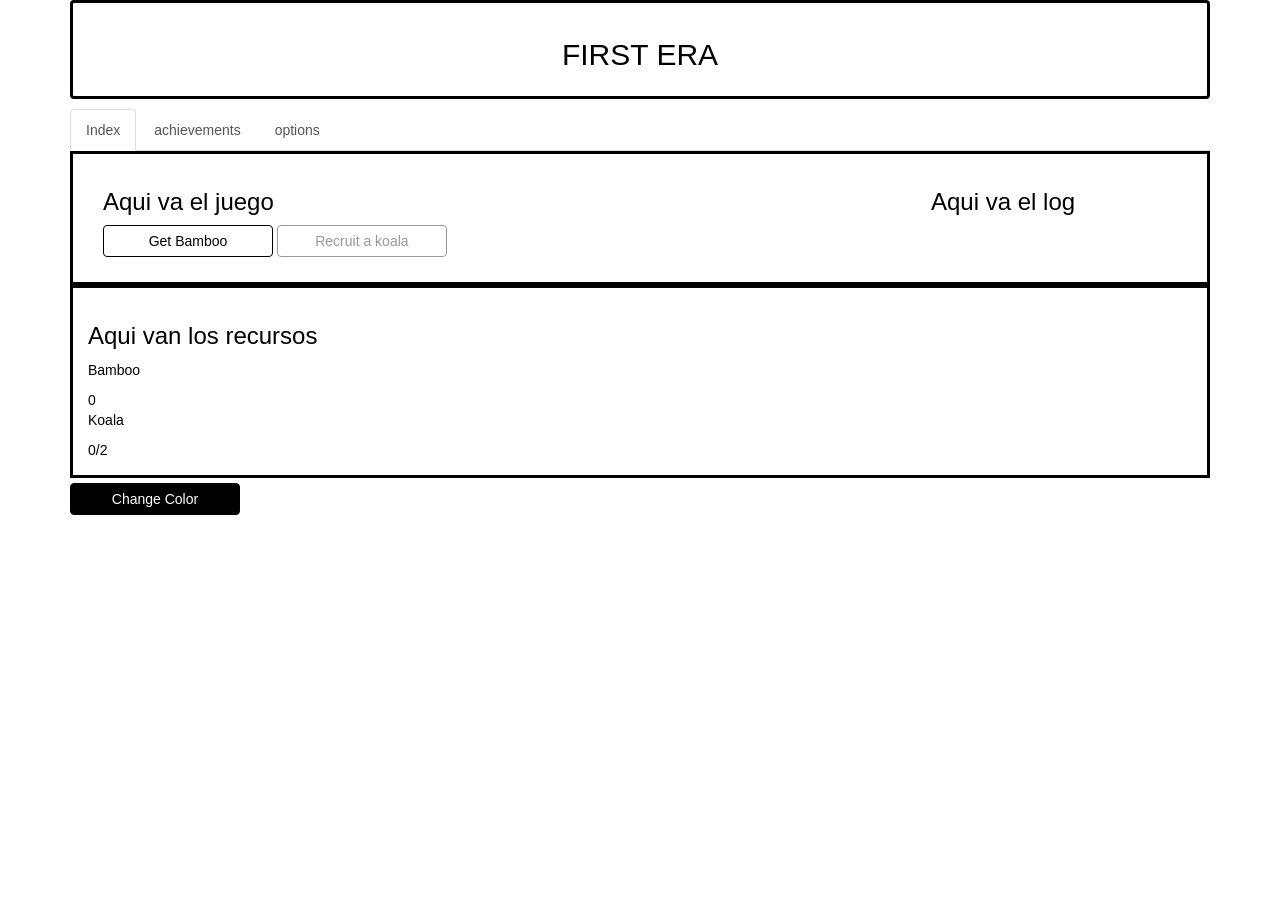
==== index.html @ d65a9354 "Botón para cambiar de color de fondo y letras" ====
<!DOCTYPE html>
<html lang="en">
<head>

    <link href="https://maxcdn.bootstrapcdn.com/bootstrap/3.3.2/css/bootstrap.min.css" rel="stylesheet">
    <link href="main.css" rel="stylesheet">
    <title>AMMN</title>
</head>

<body>


    <div class="container everything">
     <div id="container-era" class="btn"><h2>FIRST ERA</h2></div>
        <div id="content">
            <ul id="tabs" class="nav nav-tabs" data-tabs="tabs">
                <li class="active"><a href="#timeline" data-toggle="tab">Index</a></li>
                <li><a href="#myachievements" data-toggle="tab">achievements</a></li>
                <li><a href="#options" data-toggle="tab">options</a></li>

            </ul>
            <div id="my-tab-content" class="tab-content">
                <div class="tab-pane active" id="timeline">
                                    <div id="container-top">
                                        <div id="game" class="col-md-6">
                                            <h3>Aqui va el juego</h3>
                                            <div class="btn noselect" id="getBamboo">Get Bamboo</div>
                      <div class="btn noselect notYet" id="recruitKoala" data-original-title="Recruit a koala | 5 bamboo" data-placement="top" data-toggle="tooltip">Recruit a koala</div>
                                        </div>
                                        <div id="log" class="col-md-6">
                                            <h3>Aqui va el log</h3>

                                        </div>
                                    </div>

                </div>
                <div class="tab-pane" id="myachievements">
                    <div id ="container-top">
                        <ul>
                        </ul>
                    </div>
                </div>
                <div class="tab-pane" id="mycity">
                    <div id ="container-top">
                        <div class="btn noselect notYet" id="getHouse" data-original-title="Get a house | 15 bamboo | +5 limit maxKoala" data-placement="top" data-toggle="tooltip">House(0)</div>
                    </div>
                </div>
                <div class="tab-pane" id="myupgrades">
                    <div id ="container-top">
                        <div class="btn noselect notYet" id="upgrade1" data-original-title="20 bamboo | Bamboo click +1" data-placement="top" data-toggle="tooltip">NOMBRE DE UPGRADE</div>
                    </div>
                </div>
                <div class="tab-pane" id="myjobs">
                    <div id ="container-top">
                       <div id="jobFarmer" data-original-title="1 bamboo*koala/sec" data-placement="top" data-toggle="tooltip">Farmer(0)</div>
                       <div class="btn noselect" id="sucFarmer">-</div>
                       <div class="btn noselect" id="plusFarmer">+</div>
                    </div>
                </div>
                <div class="tab-pane" id="options">
                    <div id ="container-top">
                        <div class="btn noselect" id="wipe" data-original-title="Wipe your save" data-placement="top" data-toggle="tooltip">WIPE</div>
                    </div>
                </div>



            </div>
            <div id="container-bot">
                                        <h3>Aqui van los recursos</h3>
                    <div id="bamboo">
                      <p>Bamboo</p>
                      <div id="bambooCounter">0</div>
                    </div>
                    <div id="koala">
                      <p>Koala</p>
                      <div id="koalaCounter">0/2</div>
                    </div>
            </div>
        </div>


        <button  class="btn noselect" id="changeColor">Change Color</button>
    </div> <!-- container -->

    <script src="//code.jquery.com/jquery-1.11.2.min.js"></script>
    <script src="https://maxcdn.bootstrapcdn.com/bootstrap/3.3.2/js/bootstrap.min.js"></script>
    <script src="main.js"></script>
    <script src="resources.js"></script>
    <script src="koala.js"></script>
    <script src="city.js"></script>
    <script src="jobs.js"></script>
</body>
</html>
---- main.css ----
body{
  color: rgb(0,0,0);
  border-color:  rgb(0,0,0);
  background: rgb(255, 255, 255);
}

#container-top{
    width: 100% ;
    display: inline-block;
    float: none ;

    vertical-align: middle;
    padding: 15px;
    border: solid;

}


#game{
    display: inline-block;
    width:75%;
    float:left;
    /*overflow-y: scroll;*/
}

#log{
    display: inline-block;
    width:25%;
    float:left;
    /*overflow-y: scroll;*/
}

a{
    color: #555;
}

#container-bot{
    width: 100%;
    display: inline-block;
    float: none ;
    padding: 15px;
    border: solid;
    overflow-y: scroll;
}

#container-era{
    float: middle;
    width: 100%;
    height: 20%;
    padding: 15px;
    border: solid;
}


.btn{
    border: 1px solid black;
    padding: 5px;
    cursor: default;
    width: 170px;
    text-align: center;
    margin-bottom:10px;

}
.btn:active {
    border: 1px solid black;
    padding: 5px;
    cursor: default;
    width: 170px;
    text-align: center;
    margin-bottom:10px;
    color: rgb(111,111,111);
    border-color: rgb(111,111,111);
}

.noselect {
    -webkit-touch-callout: none;
    -webkit-user-select: none;
    -khtml-user-select: none;
    -moz-user-select: none;
    -ms-user-select: none;
    user-select: none;
}

.notYet,
.notYet.focus,
.notYet:focus,
.notYet:hover{
    color: #999;
    border: 1px solid #999;
}

#changeColor{
  background: rgb(0, 0, 0) none repeat scroll 0 0;
  border: 1px solid rgb(0, 0, 0);
  color: rgb(255, 255, 255);
  cursor: default;
  margin-bottom: 10px;
  padding: 5px;
  text-align: center;
  width: 170px;
}
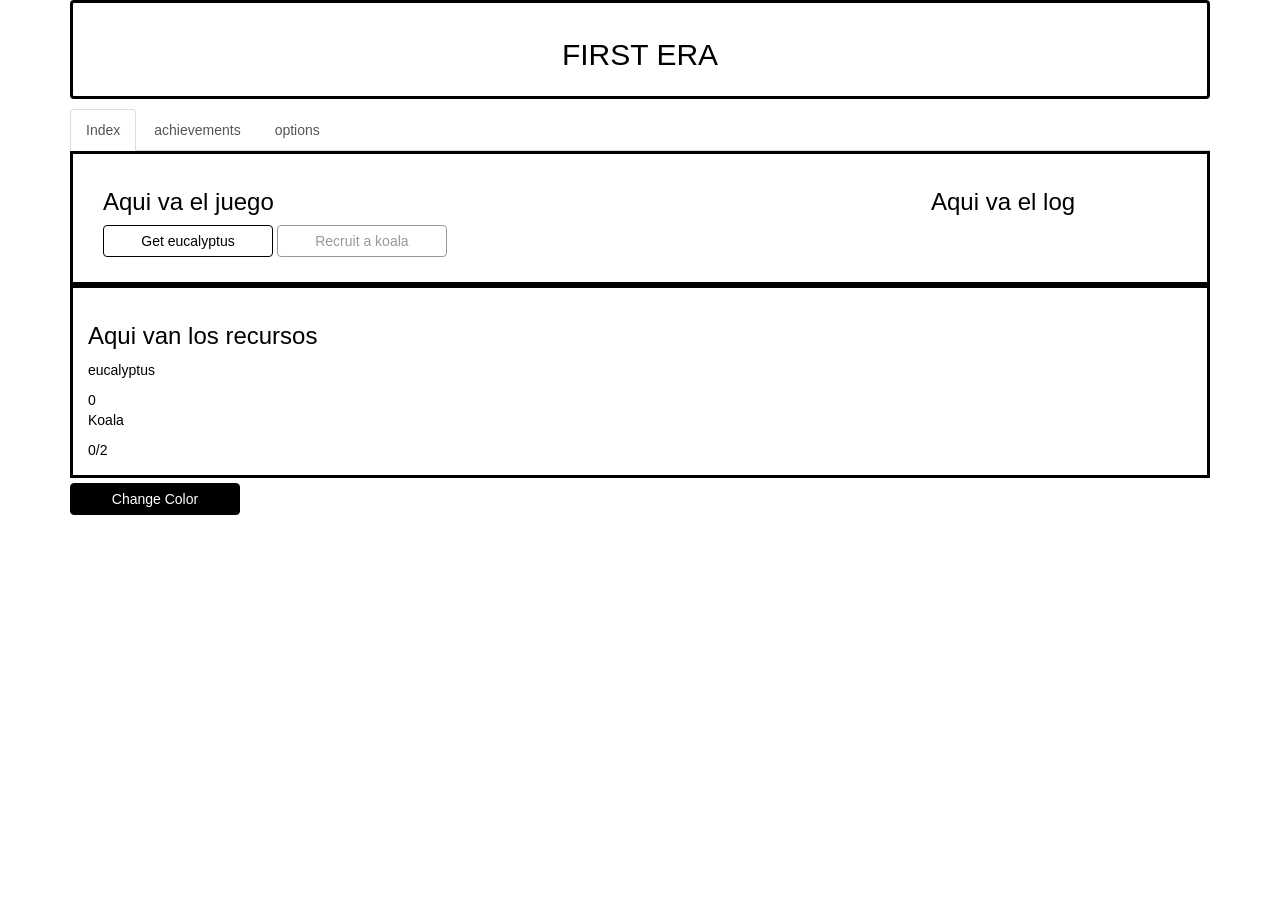
==== commit 16c3e79c: "Cambio de bamboo a eucalyptus" ====
--- a/index.html
+++ b/index.html
@@ -24,8 +24,8 @@
                                     <div id="container-top">
                                         <div id="game" class="col-md-6">
                                             <h3>Aqui va el juego</h3>
-                                            <div class="btn noselect" id="getBamboo">Get Bamboo</div>
-                      <div class="btn noselect notYet" id="recruitKoala" data-original-title="Recruit a koala | 5 bamboo" data-placement="top" data-toggle="tooltip">Recruit a koala</div>
+                                            <div class="btn noselect" id="geteucalyptus">Get eucalyptus</div>
+                      <div class="btn noselect notYet" id="recruitKoala" data-original-title="Recruit a koala | 5 eucalyptus" data-placement="top" data-toggle="tooltip">Recruit a koala</div>
                                         </div>
                                         <div id="log" class="col-md-6">
                                             <h3>Aqui va el log</h3>
@@ -42,17 +42,17 @@
                 </div>
                 <div class="tab-pane" id="mycity">
                     <div id ="container-top">
-                        <div class="btn noselect notYet" id="getHouse" data-original-title="Get a house | 15 bamboo | +5 limit maxKoala" data-placement="top" data-toggle="tooltip">House(0)</div>
+                        <div class="btn noselect notYet" id="getHouse" data-original-title="Get a house | 15 eucalyptus | +5 limit maxKoala" data-placement="top" data-toggle="tooltip">House(0)</div>
                     </div>
                 </div>
                 <div class="tab-pane" id="myupgrades">
                     <div id ="container-top">
-                        <div class="btn noselect notYet" id="upgrade1" data-original-title="20 bamboo | Bamboo click +1" data-placement="top" data-toggle="tooltip">NOMBRE DE UPGRADE</div>
+                        <div class="btn noselect notYet" id="upgrade1" data-original-title="20 eucalyptus | eucalyptus click +1" data-placement="top" data-toggle="tooltip">NOMBRE DE UPGRADE</div>
                     </div>
                 </div>
                 <div class="tab-pane" id="myjobs">
                     <div id ="container-top">
-                       <div id="jobFarmer" data-original-title="1 bamboo*koala/sec" data-placement="top" data-toggle="tooltip">Farmer(0)</div>
+                       <div id="jobFarmer" data-original-title="1 eucalyptus*koala/sec" data-placement="top" data-toggle="tooltip">Farmer(0)</div>
                        <div class="btn noselect" id="sucFarmer">-</div>
                        <div class="btn noselect" id="plusFarmer">+</div>
                     </div>
@@ -68,9 +68,9 @@
             </div>
             <div id="container-bot">
                                         <h3>Aqui van los recursos</h3>
-                    <div id="bamboo">
-                      <p>Bamboo</p>
-                      <div id="bambooCounter">0</div>
+                    <div id="eucalyptus">
+                      <p>eucalyptus</p>
+                      <div id="eucalyptusCounter">0</div>
                     </div>
                     <div id="koala">
                       <p>Koala</p>
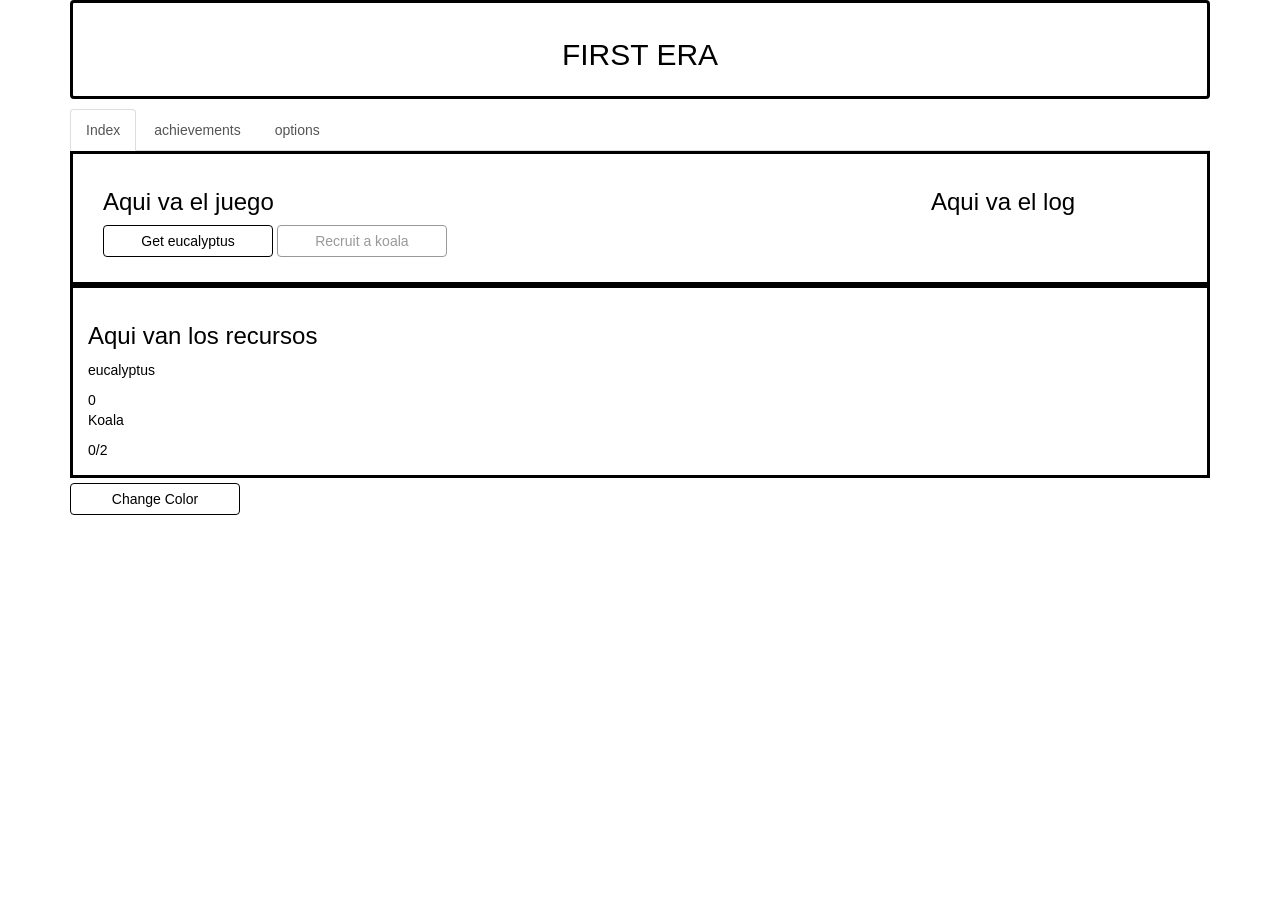
==== commit e1ec5bdc: "Arreglado bug acerca de los colores y comprobado que funciona perfecto el change color" ====
--- a/index.html
+++ b/index.html
@@ -3,6 +3,7 @@
 <head>
 
     <link href="https://maxcdn.bootstrapcdn.com/bootstrap/3.3.2/css/bootstrap.min.css" rel="stylesheet">
+    <link href="dark.css" rel="stylesheet">
     <link href="main.css" rel="stylesheet">
     <title>AMMN</title>
 </head>
--- a/dark.css
+++ b/dark.css
@@ -0,0 +1,101 @@
+body{
+  color: rgb(255,255,255);
+  border-color:  rgb(255,255,255);
+  background: rgb(0, 0, 0);
+}
+
+#container-top{
+    width: 100% ;
+    display: inline-block;
+    float: none ;
+
+    vertical-align: middle;
+    padding: 15px;
+    border: solid;
+
+}
+
+
+#game{
+    display: inline-block;
+    width:75%;
+    float:left;
+    /*overflow-y: scroll;*/
+}
+
+#log{
+    display: inline-block;
+    width:25%;
+    float:left;
+    /*overflow-y: scroll;*/
+}
+
+a{
+    color: #555;
+}
+
+#container-bot{
+    width: 100%;
+    display: inline-block;
+    float: none ;
+    padding: 15px;
+    border: solid;
+    overflow-y: scroll;
+}
+
+#container-era{
+    float: middle;
+    width: 100%;
+    height: 20%;
+    padding: 15px;
+    border: solid;
+}
+
+
+.btn{
+    border: 1px solid black;
+    padding: 5px;
+    cursor: default;
+    width: 170px;
+    text-align: center;
+    margin-bottom:10px;
+
+}
+.btn:active {
+    border: 1px solid black;
+    padding: 5px;
+    cursor: default;
+    width: 170px;
+    text-align: center;
+    margin-bottom:10px;
+    color: rgb(111,111,111);
+    border-color: rgb(111,111,111);
+}
+
+.noselect {
+    -webkit-touch-callout: none;
+    -webkit-user-select: none;
+    -khtml-user-select: none;
+    -moz-user-select: none;
+    -ms-user-select: none;
+    user-select: none;
+}
+
+.notYet,
+.notYet.focus,
+.notYet:focus,
+.notYet:hover{
+    color: #999;
+    border: 1px solid #999;
+}
+
+#changeColor{
+  background: rgb(0, 0, 0) none repeat scroll 0 0;
+  border: 1px solid rgb(0, 0, 0);
+  color: rgb(255, 255, 255);
+  cursor: default;
+  margin-bottom: 10px;
+  padding: 5px;
+  text-align: center;
+  width: 170px;
+}
--- a/main.css
+++ b/main.css
@@ -90,9 +90,9 @@
 }
 
 #changeColor{
-  background: rgb(0, 0, 0) none repeat scroll 0 0;
+  background: rgb(255, 255, 255) none repeat scroll 0 0;
   border: 1px solid rgb(0, 0, 0);
-  color: rgb(255, 255, 255);
+  color: rgb(0, 0, 0);
   cursor: default;
   margin-bottom: 10px;
   padding: 5px;
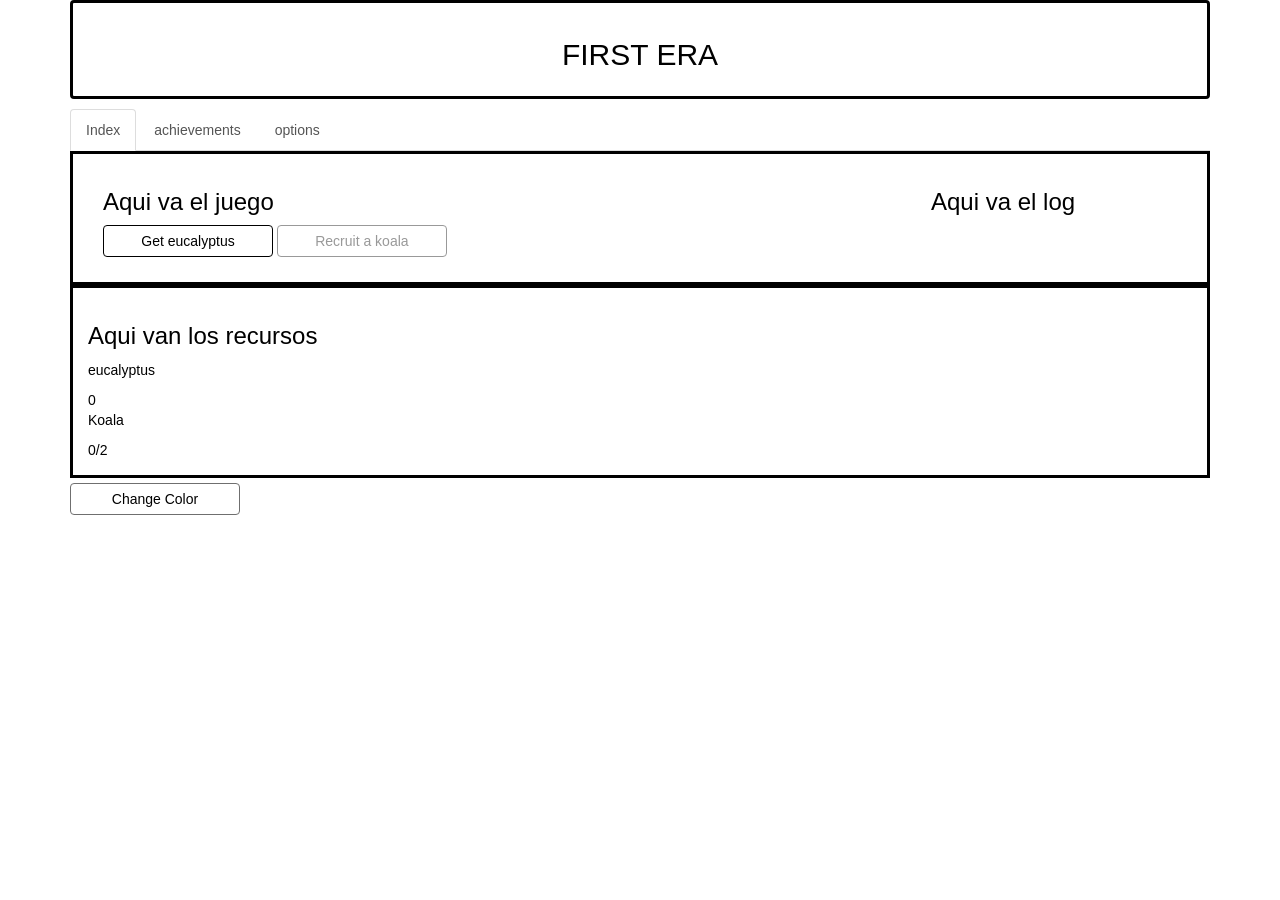
==== commit 83ebd12a: "Agregado un boton save y alerta para wipe" ====
--- a/index.html
+++ b/index.html
@@ -61,6 +61,7 @@
                 <div class="tab-pane" id="options">
                     <div id ="container-top">
                         <div class="btn noselect" id="wipe" data-original-title="Wipe your save" data-placement="top" data-toggle="tooltip">WIPE</div>
+                        <div class="btn noselect" id="save" data-original-title="Save your data" data-placement="top" data-toggle="tooltip">SAVE</div>
                     </div>
                 </div>
 
--- a/dark.css
+++ b/dark.css
@@ -53,7 +53,7 @@
 
 
 .btn{
-    border: 1px solid black;
+    border: 1px solid white;
     padding: 5px;
     cursor: default;
     width: 170px;
@@ -62,7 +62,7 @@
 
 }
 .btn:active {
-    border: 1px solid black;
+    border: 1px solid white;
     padding: 5px;
     cursor: default;
     width: 170px;
@@ -91,7 +91,7 @@
 
 #changeColor{
   background: rgb(0, 0, 0) none repeat scroll 0 0;
-  border: 1px solid rgb(0, 0, 0);
+  border: 1px solid rgb(255, 255, 255);
   color: rgb(255, 255, 255);
   cursor: default;
   margin-bottom: 10px;
--- a/main.css
+++ b/main.css
@@ -91,7 +91,7 @@
 
 #changeColor{
   background: rgb(255, 255, 255) none repeat scroll 0 0;
-  border: 1px solid rgb(0, 0, 0);
+  border: 1px solid rgb(111, 111, 111);
   color: rgb(0, 0, 0);
   cursor: default;
   margin-bottom: 10px;
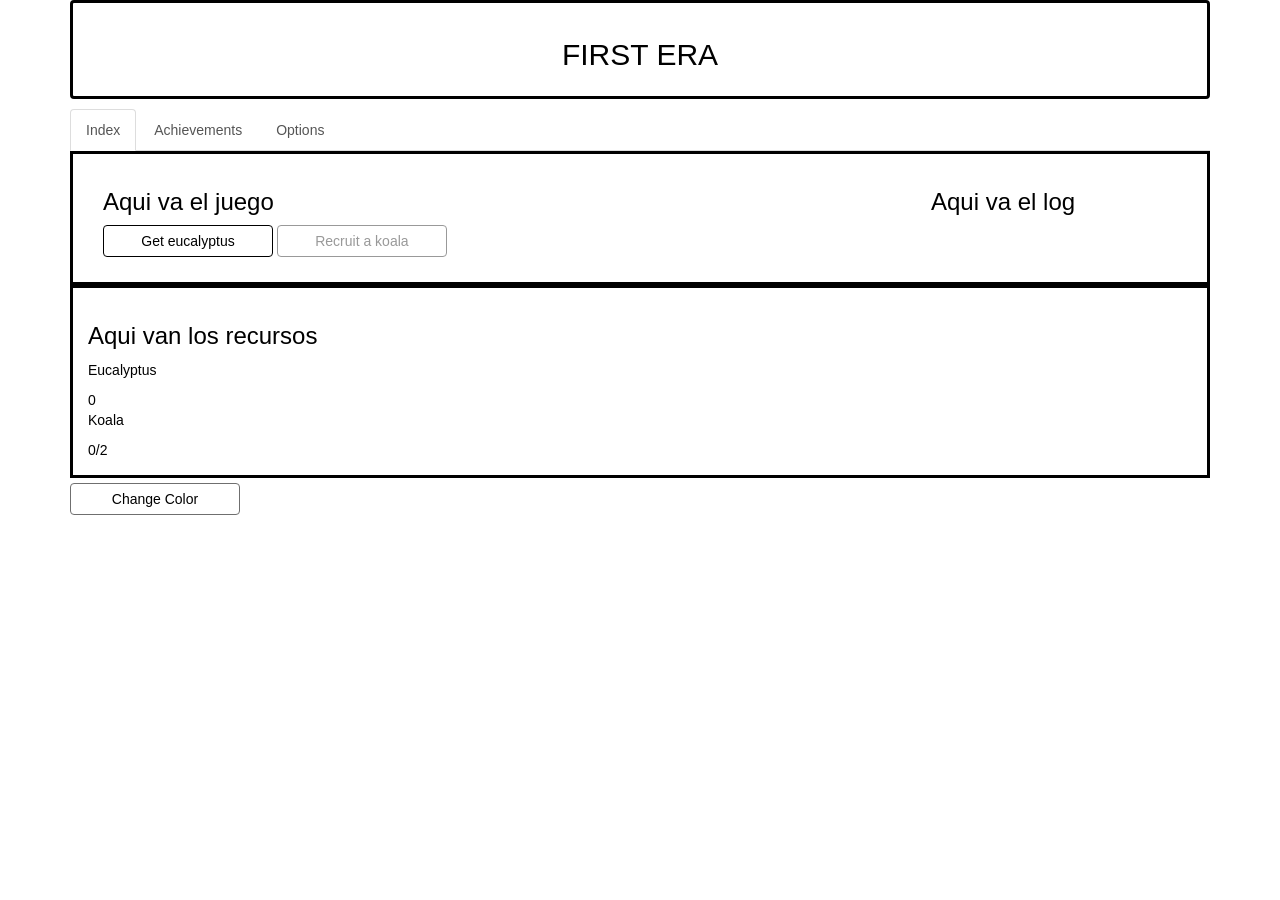
==== commit 1df7a8ea: "Merge de master a gh-pages" ====
--- a/index.html
+++ b/index.html
@@ -16,8 +16,8 @@
         <div id="content">
             <ul id="tabs" class="nav nav-tabs" data-tabs="tabs">
                 <li class="active"><a href="#timeline" data-toggle="tab">Index</a></li>
-                <li><a href="#myachievements" data-toggle="tab">achievements</a></li>
-                <li><a href="#options" data-toggle="tab">options</a></li>
+                <li><a href="#myachievements" data-toggle="tab">Achievements</a></li>
+                <li><a href="#options" data-toggle="tab">Options</a></li>
 
             </ul>
             <div id="my-tab-content" class="tab-content">
@@ -71,7 +71,7 @@
             <div id="container-bot">
                                         <h3>Aqui van los recursos</h3>
                     <div id="eucalyptus">
-                      <p>eucalyptus</p>
+                      <p>Eucalyptus</p>
                       <div id="eucalyptusCounter">0</div>
                     </div>
                     <div id="koala">
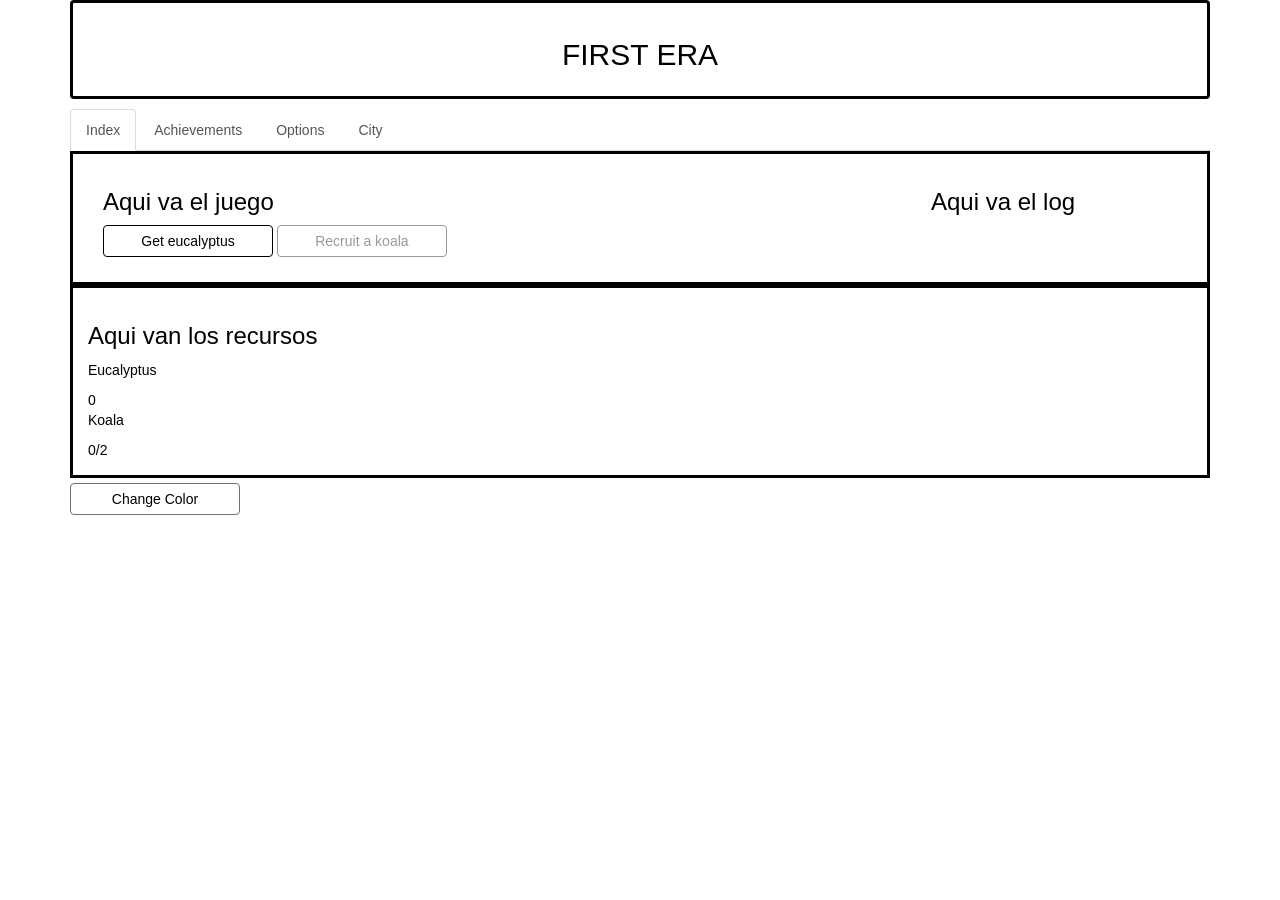
==== commit 8c8bc11b: "Añadida mecánica del almacen, máximo al eucalipto y modificación CSS" ====
--- a/index.html
+++ b/index.html
@@ -18,7 +18,7 @@
                 <li class="active"><a href="#timeline" data-toggle="tab">Index</a></li>
                 <li><a href="#myachievements" data-toggle="tab">Achievements</a></li>
                 <li><a href="#options" data-toggle="tab">Options</a></li>
-
+                <li><a href=#mycity data-toggle=tab>City</a></li>
             </ul>
             <div id="my-tab-content" class="tab-content">
                 <div class="tab-pane active" id="timeline">
@@ -44,6 +44,7 @@
                 <div class="tab-pane" id="mycity">
                     <div id ="container-top">
                         <div class="btn noselect notYet" id="getHouse" data-original-title="Get a house | 15 eucalyptus | +5 limit maxKoala" data-placement="top" data-toggle="tooltip">House(0)</div>
+                        <div class="btn noselect notYet" id="getWarehouse" data-original-title="Get a Warehouse | 40 eucalyptus | +35 limit eucalyptus" data-placement="top" data-toggle="tooltip">Warehouse(0)</div>
                     </div>
                 </div>
                 <div class="tab-pane" id="myupgrades">
--- a/main.css
+++ b/main.css
@@ -99,3 +99,6 @@
   text-align: center;
   width: 170px;
 }
+#alert-wipe{
+  cursor: pointer;
+}
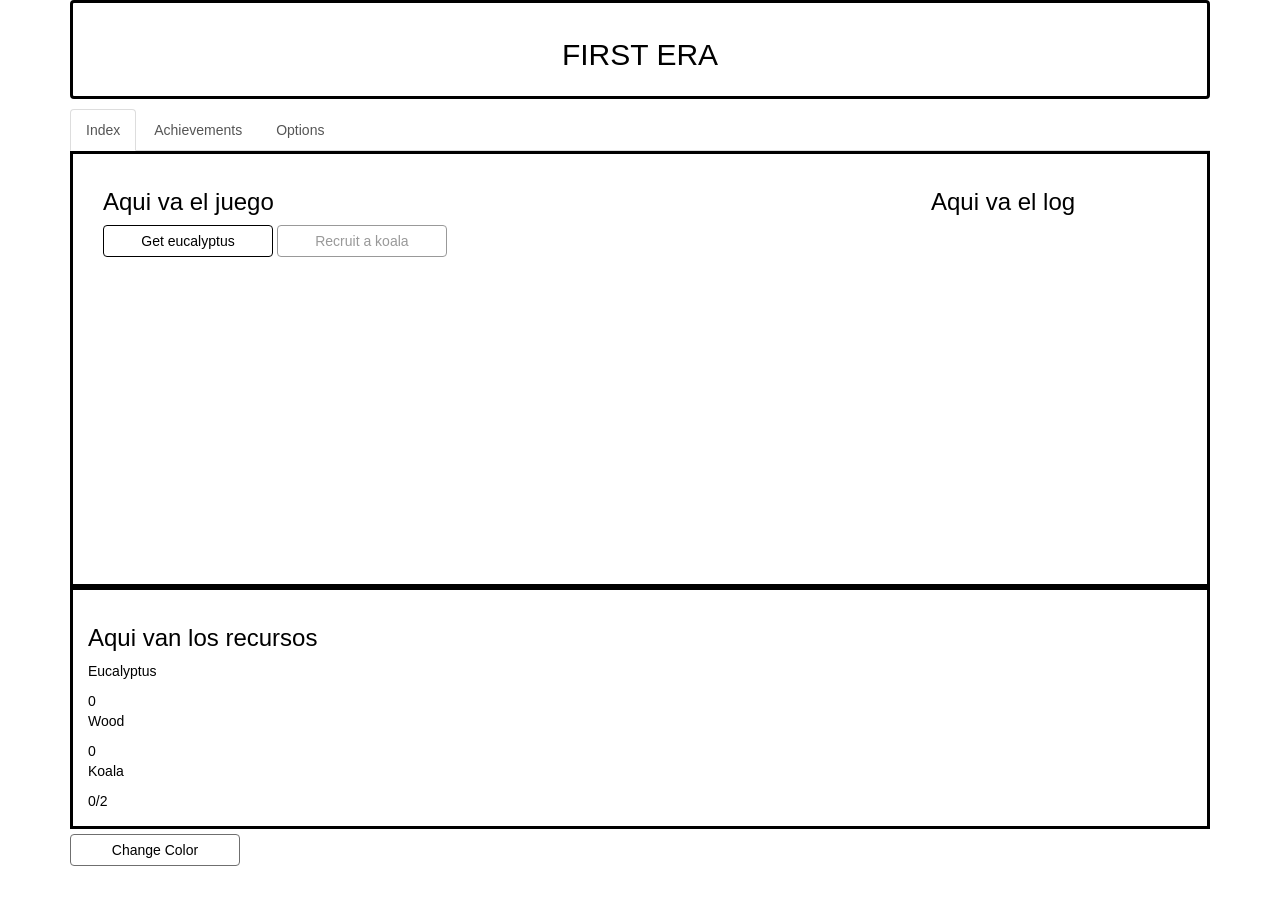
==== commit 5569047c: "Uso del log, arreglo de erratas y pruebas varias" ====
--- a/index.html
+++ b/index.html
@@ -3,7 +3,6 @@
 <head>
 
     <link href="https://maxcdn.bootstrapcdn.com/bootstrap/3.3.2/css/bootstrap.min.css" rel="stylesheet">
-    <link href="dark.css" rel="stylesheet">
     <link href="main.css" rel="stylesheet">
     <title>AMMN</title>
 </head>
@@ -18,7 +17,6 @@
                 <li class="active"><a href="#timeline" data-toggle="tab">Index</a></li>
                 <li><a href="#myachievements" data-toggle="tab">Achievements</a></li>
                 <li><a href="#options" data-toggle="tab">Options</a></li>
-                <li><a href=#mycity data-toggle=tab>City</a></li>
             </ul>
             <div id="my-tab-content" class="tab-content">
                 <div class="tab-pane active" id="timeline">
@@ -75,6 +73,10 @@
                       <p>Eucalyptus</p>
                       <div id="eucalyptusCounter">0</div>
                     </div>
+                    <div id="wood">
+                      <p>Wood</p>
+                      <div id="woodCounter">0</div>
+                    </div>
                     <div id="koala">
                       <p>Koala</p>
                       <div id="koalaCounter">0/2</div>
@@ -83,7 +85,7 @@
         </div>
 
 
-        <button  class="btn noselect" id="changeColor">Change Color</button>
+        <button  class="btn noselect" id="changeColor" value="white">Change Color</button>
     </div> <!-- container -->
 
     <script src="//code.jquery.com/jquery-1.11.2.min.js"></script>
--- a/main.css
+++ b/main.css
@@ -20,14 +20,15 @@
     display: inline-block;
     width:75%;
     float:left;
-    /*overflow-y: scroll;*/
+    overflow-y: scroll;
 }
 
 #log{
     display: inline-block;
     width:25%;
+    height: 400px;
     float:left;
-    /*overflow-y: scroll;*/
+    overflow-y: scroll;
 }
 
 a{
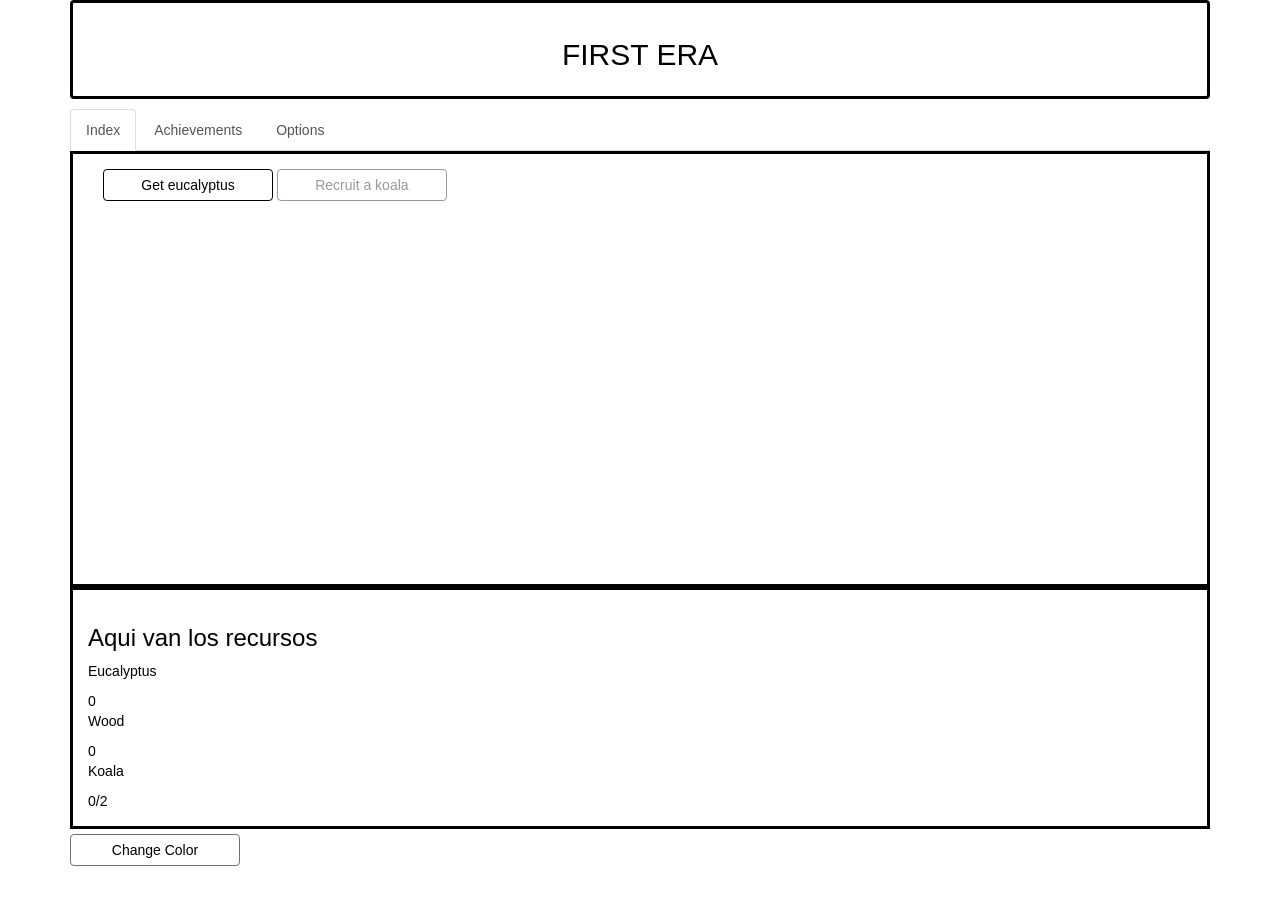
==== commit 46da9939: "Modificaciones de posicionamiento de info en html" ====
--- a/index.html
+++ b/index.html
@@ -11,7 +11,7 @@
 
 
     <div class="container everything">
-     <div id="container-era" class="btn"><h2>FIRST ERA</h2></div>
+     <div id="container-era" class="btn" title="100 Eucaliptus to advance second era" data-toggle="tooltip" data-placement="bottom"><h2>FIRST ERA</h2></div>
         <div id="content">
             <ul id="tabs" class="nav nav-tabs" data-tabs="tabs">
                 <li class="active"><a href="#timeline" data-toggle="tab">Index</a></li>
@@ -22,13 +22,10 @@
                 <div class="tab-pane active" id="timeline">
                                     <div id="container-top">
                                         <div id="game" class="col-md-6">
-                                            <h3>Aqui va el juego</h3>
                                             <div class="btn noselect" id="geteucalyptus">Get eucalyptus</div>
-                      <div class="btn noselect notYet" id="recruitKoala" data-original-title="Recruit a koala | 5 eucalyptus" data-placement="top" data-toggle="tooltip">Recruit a koala</div>
+                      <div class="btn noselect notYet" id="recruitKoala" data-original-title="Recruit a koala | 5 eucalyptus" data-toggle="tooltip" data-placement="bottom">Recruit a koala</div>
                                         </div>
                                         <div id="log" class="col-md-6">
-                                            <h3>Aqui va el log</h3>
-
                                         </div>
                                     </div>
 
@@ -41,26 +38,26 @@
                 </div>
                 <div class="tab-pane" id="mycity">
                     <div id ="container-top">
-                        <div class="btn noselect notYet" id="getHouse" data-original-title="Get a house | 15 eucalyptus | +5 limit maxKoala" data-placement="top" data-toggle="tooltip">House(0)</div>
-                        <div class="btn noselect notYet" id="getWarehouse" data-original-title="Get a Warehouse | 40 eucalyptus | +35 limit eucalyptus" data-placement="top" data-toggle="tooltip">Warehouse(0)</div>
+                        <div class="btn noselect notYet" id="getHouse" data-original-title="Get a house | 15 eucalyptus | +5 limit maxKoala" data-placement="bottom" data-toggle="tooltip">House(0)</div>
+                        <div class="btn noselect notYet" id="getWarehouse" data-original-title="Get a Warehouse | 40 eucalyptus | +35 limit eucalyptus" data-placement="bottom" data-toggle="tooltip">Warehouse(0)</div>
                     </div>
                 </div>
                 <div class="tab-pane" id="myupgrades">
                     <div id ="container-top">
-                        <div class="btn noselect notYet" id="upgrade1" data-original-title="20 eucalyptus | eucalyptus click +1" data-placement="top" data-toggle="tooltip">NOMBRE DE UPGRADE</div>
+                        <div class="btn noselect notYet" id="upgrade1" data-original-title="20 eucalyptus | eucalyptus click +1" data-placement="bottom" data-toggle="tooltip">NOMBRE DE UPGRADE</div>
                     </div>
                 </div>
                 <div class="tab-pane" id="myjobs">
                     <div id ="container-top">
-                       <div id="jobFarmer" data-original-title="1 eucalyptus*koala/sec" data-placement="top" data-toggle="tooltip">Farmer(0)</div>
+                       <div id="jobFarmer" data-original-title="1 eucalyptus*koala/sec" data-placement="bottom" data-toggle="tooltip">Farmer(0)</div>
                        <div class="btn noselect" id="sucFarmer">-</div>
                        <div class="btn noselect" id="plusFarmer">+</div>
                     </div>
                 </div>
                 <div class="tab-pane" id="options">
                     <div id ="container-top">
-                        <div class="btn noselect" id="wipe" data-original-title="Wipe your save" data-placement="top" data-toggle="tooltip">WIPE</div>
-                        <div class="btn noselect" id="save" data-original-title="Save your data" data-placement="top" data-toggle="tooltip">SAVE</div>
+                        <div class="btn noselect" id="wipe" data-original-title="Wipe your save" data-placement="bottom" data-toggle="tooltip">WIPE</div>
+                        <div class="btn noselect" id="save" data-original-title="Save your data" data-placement="bottom" data-toggle="tooltip">SAVE</div>
                     </div>
                 </div>
 
--- a/main.css
+++ b/main.css
@@ -8,7 +8,6 @@
     width: 100% ;
     display: inline-block;
     float: none ;
-
     vertical-align: middle;
     padding: 15px;
     border: solid;
@@ -20,6 +19,7 @@
     display: inline-block;
     width:75%;
     float:left;
+    height: 400px;
     overflow-y: scroll;
 }
 
